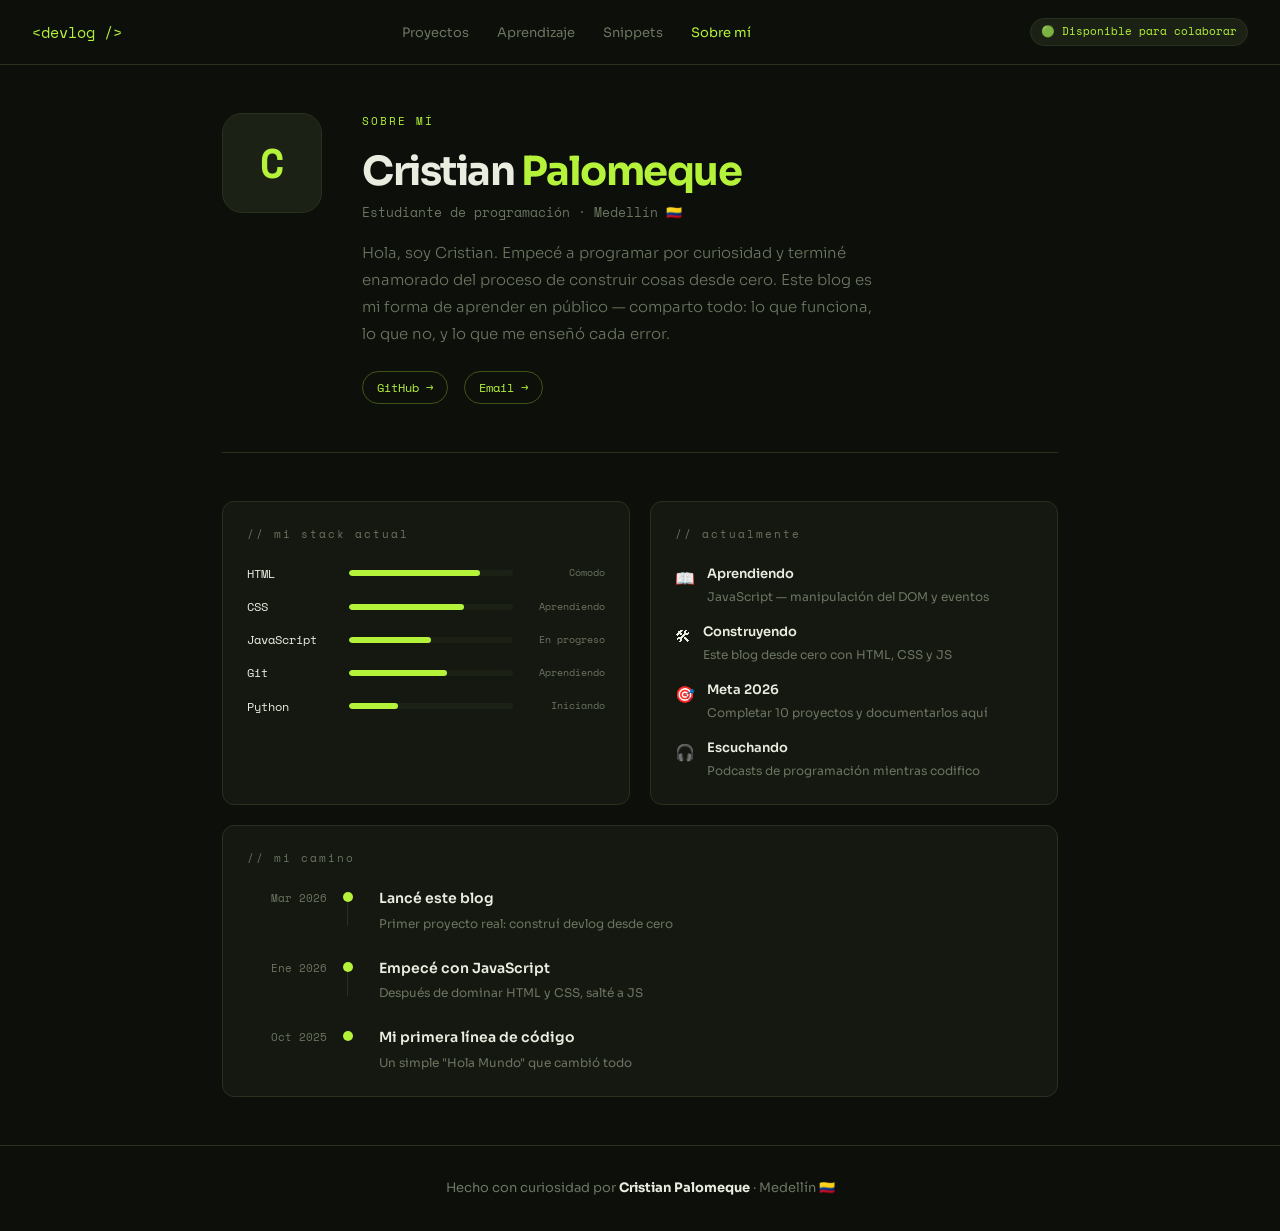
==== about.html @ 8deea7e2 "agrega página sobre mí con stack, timeline y estado actual" ====
<!DOCTYPE html>
<html lang="es">
<head>
  <meta charset="UTF-8">
  <meta name="viewport" content="width=device-width, initial-scale=1.0">
  <title>Sobre mí — Cristian Palomeque</title>
  <link href="https://fonts.googleapis.com/css2?family=Space+Mono:wght@400;700&family=Sora:wght@300;400;600;700&display=swap" rel="stylesheet">
  <link rel="stylesheet" href="css/style.css">
  <link rel="stylesheet" href="css/about.css">
</head>
<body>

  <nav>
    <div class="logo"><a href="index.html">&lt;devlog /&gt;</a></div>
    <ul>
      <li><a href="index.html#proyectos">Proyectos</a></li>
      <li><a href="index.html#aprendizaje">Aprendizaje</a></li>
      <li><a href="index.html#snippets">Snippets</a></li>
      <li><a href="about.html" class="active">Sobre mí</a></li>
    </ul>
    <span class="badge">🟢 Disponible para colaborar</span>
  </nav>

  <div class="about-wrapper">

    <!-- PERFIL -->
    <section class="about-hero">
      <div class="about-avatar">C</div>
      <div class="about-intro">
        <span class="hero-tag">Sobre mí</span>
        <h1>Cristian <em>Palomeque</em></h1>
        <p class="about-role">Estudiante de programación · Medellín 🇨🇴</p>
        <p class="about-bio">
          Hola, soy Cristian. Empecé a programar por curiosidad y terminé enamorado del proceso de construir cosas desde cero. Este blog es mi forma de aprender en público — comparto todo: lo que funciona, lo que no, y lo que me enseñó cada error.
        </p>
        <div class="about-links">
          <a href="https://github.com/TU_USUARIO" target="_blank" class="about-link">GitHub →</a>
          <a href="mailto:tuemail@gmail.com" class="about-link">Email →</a>
        </div>
      </div>
    </section>

    <div class="about-grid">

      <!-- STACK -->
      <section class="about-card">
        <div class="card-title">// mi stack actual</div>
        <div class="stack-list">
          <div class="stack-item">
            <span class="stack-name">HTML</span>
            <div class="stack-bar"><div class="stack-fill" style="width: 80%"></div></div>
            <span class="stack-level">Cómodo</span>
          </div>
          <div class="stack-item">
            <span class="stack-name">CSS</span>
            <div class="stack-bar"><div class="stack-fill" style="width: 70%"></div></div>
            <span class="stack-level">Aprendiendo</span>
          </div>
          <div class="stack-item">
            <span class="stack-name">JavaScript</span>
            <div class="stack-bar"><div class="stack-fill" style="width: 50%"></div></div>
            <span class="stack-level">En progreso</span>
          </div>
          <div class="stack-item">
            <span class="stack-name">Git</span>
            <div class="stack-bar"><div class="stack-fill" style="width: 60%"></div></div>
            <span class="stack-level">Aprendiendo</span>
          </div>
          <div class="stack-item">
            <span class="stack-name">Python</span>
            <div class="stack-bar"><div class="stack-fill" style="width: 30%"></div></div>
            <span class="stack-level">Iniciando</span>
          </div>
        </div>
      </section>

      <!-- ACTUALMENTE -->
      <section class="about-card">
        <div class="card-title">// actualmente</div>
        <ul class="now-list">
          <li>
            <span class="now-icon">📖</span>
            <div>
              <strong>Aprendiendo</strong>
              <p>JavaScript — manipulación del DOM y eventos</p>
            </div>
          </li>
          <li>
            <span class="now-icon">🛠</span>
            <div>
              <strong>Construyendo</strong>
              <p>Este blog desde cero con HTML, CSS y JS</p>
            </div>
          </li>
          <li>
            <span class="now-icon">🎯</span>
            <div>
              <strong>Meta 2026</strong>
              <p>Completar 10 proyectos y documentarlos aquí</p>
            </div>
          </li>
          <li>
            <span class="now-icon">🎧</span>
            <div>
              <strong>Escuchando</strong>
              <p>Podcasts de programación mientras codifico</p>
            </div>
          </li>
        </ul>
      </section>

      <!-- LÍNEA DE TIEMPO -->
      <section class="about-card about-card-wide">
        <div class="card-title">// mi camino</div>
        <div class="timeline">
          <div class="tl-item">
            <span class="tl-date">Mar 2026</span>
            <div class="tl-dot"></div>
            <div class="tl-content">
              <strong>Lancé este blog</strong>
              <p>Primer proyecto real: construí devlog desde cero</p>
            </div>
          </div>
          <div class="tl-item">
            <span class="tl-date">Ene 2026</span>
            <div class="tl-dot"></div>
            <div class="tl-content">
              <strong>Empecé con JavaScript</strong>
              <p>Después de dominar HTML y CSS, salté a JS</p>
            </div>
          </div>
          <div class="tl-item">
            <span class="tl-date">Oct 2025</span>
            <div class="tl-dot"></div>
            <div class="tl-content">
              <strong>Mi primera línea de código</strong>
              <p>Un simple "Hola Mundo" que cambió todo</p>
            </div>
          </div>
        </div>
      </section>

    </div>
  </div>

  <footer>
    <p>Hecho con curiosidad por <strong>Cristian Palomeque</strong> · Medellín 🇨🇴</p>
  </footer>

  <script src="js/main.js"></script>
</body>
</html>
---- css/style.css ----
*, *::before, *::after {
  box-sizing: border-box;
  margin: 0;
  padding: 0;
}

html {
  scroll-behavior: smooth;
}

:root {
  --bg: #0c0f0a;
  --surface: #141810;
  --surface2: #1c2116;
  --accent: #b5f23a;
  --accent2: #7ec8e3;
  --text: #e8ede0;
  --muted: #6b7560;
  --border: #2a3020;
  --mono: 'Space Mono', monospace;
  --sans: 'Sora', sans-serif;
}

body {
  font-family: var(--sans);
  background: var(--bg);
  color: var(--text);
  line-height: 1.6;
}

/* NAV */
nav {
  display: flex;
  align-items: center;
  justify-content: space-between;
  padding: 18px 32px;
  border-bottom: 1px solid var(--border);
  position: sticky;
  top: 0;
  background: var(--bg);
  z-index: 100;
}

.logo {
  font-family: var(--mono);
  font-size: 15px;
  color: var(--accent);
}

nav ul {
  display: flex;
  gap: 28px;
  list-style: none;
}

nav ul a {
  font-size: 13px;
  color: var(--muted);
  text-decoration: none;
  transition: color 0.2s;
}

nav ul a:hover { color: var(--text); }

.badge {
  font-family: var(--mono);
  font-size: 11px;
  background: var(--surface2);
  border: 1px solid var(--border);
  color: var(--accent);
  padding: 4px 10px;
  border-radius: 20px;
}

/* HERO */
.hero {
  padding: 64px 32px 48px;
  border-bottom: 1px solid var(--border);
}

.hero-tag {
  font-family: var(--mono);
  font-size: 11px;
  color: var(--accent);
  letter-spacing: 2px;
  text-transform: uppercase;
  display: block;
  margin-bottom: 20px;
}

.hero h1 {
  font-size: 48px;
  font-weight: 700;
  line-height: 1.1;
  letter-spacing: -1.5px;
  max-width: 560px;
  margin-bottom: 16px;
}

.hero h1 em {
  font-style: normal;
  color: var(--accent);
}

.hero p {
  font-size: 15px;
  color: var(--muted);
  max-width: 420px;
  margin-bottom: 32px;
  font-weight: 300;
}

.stats { display: flex; gap: 32px; }

.stat { display: flex; flex-direction: column; gap: 2px; }

.stat .num {
  font-family: var(--mono);
  font-size: 22px;
  font-weight: 700;
}

.stat .label {
  font-size: 11px;
  color: var(--muted);
}

/* LAYOUT */
.main {
  display: grid;
  grid-template-columns: 1fr 280px;
  max-width: 1100px;
  margin: 0 auto;
}

/* FEED */
.feed {
  padding: 40px 32px;
  border-right: 1px solid var(--border);
}

.section-header {
  display: flex;
  justify-content: space-between;
  align-items: center;
  margin-bottom: 24px;
}

.section-title {
  font-family: var(--mono);
  font-size: 11px;
  color: var(--muted);
  letter-spacing: 2px;
}

.ver-todos {
  font-family: var(--mono);
  font-size: 12px;
  color: var(--accent2);
  text-decoration: none;
}

/* POST FEATURED */
.post-featured {
  background: var(--surface);
  border: 1px solid var(--border);
  border-radius: 12px;
  padding: 28px;
  position: relative;
  overflow: hidden;
  transition: border-color 0.2s;
}

.post-featured::after {
  content: '';
  position: absolute;
  top: 0; left: 0; right: 0;
  height: 2px;
  background: linear-gradient(90deg, var(--accent), var(--accent2));
}

.post-featured:hover { border-color: rgba(181,242,58,0.3); }

.post-meta {
  display: flex;
  align-items: center;
  gap: 10px;
  margin-bottom: 14px;
}

.tag {
  font-family: var(--mono);
  font-size: 10px;
  padding: 3px 9px;
  border-radius: 20px;
  font-weight: 700;
}

.tag-proyecto { background: rgba(181,242,58,0.12); color: var(--accent); border: 1px solid rgba(181,242,58,0.25); }
.tag-log      { background: rgba(126,200,227,0.12); color: var(--accent2); border: 1px solid rgba(126,200,227,0.25); }
.tag-error    { background: rgba(255,120,90,0.10); color: #ff7857; border: 1px solid rgba(255,120,90,0.2); }
.tag-snippet  { background: rgba(200,160,255,0.10); color: #c8a0ff; border: 1px solid rgba(200,160,255,0.2); }

.fecha {
  font-family: var(--mono);
  font-size: 11px;
  color: var(--muted);
}

.post-featured h2 {
  font-size: 18px;
  font-weight: 600;
  line-height: 1.3;
  margin-bottom: 10px;
}

.post-featured p {
  font-size: 13px;
  color: var(--muted);
  margin-bottom: 16px;
  font-weight: 300;
}

.code-peek {
  background: var(--surface2);
  border: 1px solid var(--border);
  border-radius: 8px;
  padding: 14px 16px;
  margin-bottom: 18px;
  font-family: var(--mono);
  font-size: 12px;
  color: #8ec8a0;
  line-height: 1.7;
}

.code-peek .cm { color: var(--muted); }
.code-peek .kw { color: #c8a0ff; }
.code-peek .fn { color: var(--accent2); }
.code-peek .st { color: #ffb06a; }

.post-footer {
  display: flex;
  justify-content: space-between;
  align-items: center;
}

.read-time {
  font-family: var(--mono);
  font-size: 11px;
  color: var(--muted);
}

.leer-mas {
  font-family: var(--mono);
  font-size: 11px;
  color: var(--accent);
  text-decoration: none;
  transition: letter-spacing 0.2s;
}

.leer-mas:hover { letter-spacing: 1px; }

/* POST LIST */
.post-list { display: flex; flex-direction: column; }

.post-item {
  display: flex;
  gap: 16px;
  padding: 16px 0;
  border-bottom: 1px solid var(--border);
  cursor: pointer;
  transition: padding-left 0.15s;
}

.post-item:hover { padding-left: 6px; }
.post-item:last-child { border-bottom: none; }

.post-num {
  font-family: var(--mono);
  font-size: 11px;
  color: var(--border);
  min-width: 24px;
  margin-top: 3px;
}

.post-info { flex: 1; }

.post-info h3 {
  font-size: 14px;
  font-weight: 600;
  margin-bottom: 6px;
  line-height: 1.4;
}

.post-item-meta { display: flex; gap: 10px; align-items: center; }

/* SIDEBAR */
.sidebar { padding: 40px 24px; }

.sidebar-block { margin-bottom: 36px; }

.sidebar-title {
  font-family: var(--mono);
  font-size: 10px;
  color: var(--muted);
  letter-spacing: 2px;
  text-transform: uppercase;
  margin-bottom: 16px;
  padding-bottom: 10px;
  border-bottom: 1px solid var(--border);
}

.profile { display: flex; flex-direction: column; gap: 10px; }

.avatar {
  width: 52px;
  height: 52px;
  border-radius: 12px;
  background: var(--surface2);
  border: 1px solid var(--border);
  display: flex;
  align-items: center;
  justify-content: center;
  font-family: var(--mono);
  font-size: 20px;
  color: var(--accent);
  font-weight: 700;
}

.profile-name { font-size: 15px; font-weight: 600; margin-bottom: 4px; }

.profile-desc { font-size: 12px; color: var(--muted); line-height: 1.6; }

.stack { display: flex; flex-wrap: wrap; gap: 6px; margin-top: 4px; }

.pill {
  font-family: var(--mono);
  font-size: 10px;
  background: var(--surface2);
  border: 1px solid var(--border);
  color: var(--muted);
  padding: 3px 8px;
  border-radius: 4px;
}

/* TOPICS */
.topics { display: flex; flex-direction: column; gap: 6px; }

.topic {
  display: flex;
  justify-content: space-between;
  align-items: center;
  padding: 8px 10px;
  background: var(--surface);
  border: 1px solid var(--border);
  border-radius: 6px;
  font-size: 13px;
  cursor: pointer;
  transition: border-color 0.15s;
}

.topic:hover { border-color: var(--accent); }

.count {
  font-family: var(--mono);
  font-size: 11px;
  color: var(--muted);
}

/* NEWSLETTER */
.nl-text {
  font-size: 12px;
  color: var(--muted);
  line-height: 1.6;
  margin-bottom: 12px;
}

.nl-form { display: flex; flex-direction: column; gap: 8px; }

.nl-input {
  background: var(--surface);
  border: 1px solid var(--border);
  color: var(--text);
  font-family: var(--sans);
  font-size: 13px;
  padding: 10px 14px;
  border-radius: 6px;
  outline: none;
  transition: border-color 0.2s;
}

.nl-input:focus { border-color: var(--accent); }
.nl-input::placeholder { color: var(--muted); }

.nl-btn {
  background: var(--accent);
  color: var(--bg);
  font-family: var(--mono);
  font-size: 12px;
  font-weight: 700;
  border: none;
  padding: 10px;
  border-radius: 6px;
  cursor: pointer;
  letter-spacing: 0.5px;
  transition: opacity 0.2s;
}

.nl-btn:hover { opacity: 0.85; }

/* FOOTER */
footer {
  padding: 32px;
  border-top: 1px solid var(--border);
  text-align: center;
  font-size: 13px;
  color: var(--muted);
}

footer strong { color: var(--text); }

/* =====================
   RESPONSIVE
   ===================== */

/* Tablets (max 900px) */
@media (max-width: 900px) {
  .main {
    grid-template-columns: 1fr;
  }

  .feed {
    border-right: none;
    border-bottom: 1px solid var(--border);
  }

  .sidebar {
    padding: 32px;
  }

  .hero h1 {
    font-size: 36px;
  }
}

/* Móviles (max 600px) */
@media (max-width: 600px) {
  nav {
    flex-wrap: wrap;
    gap: 12px;
    padding: 14px 16px;
  }

  nav ul {
    gap: 16px;
    flex-wrap: wrap;
  }

  .badge {
    display: none;
  }

  .hero {
    padding: 40px 16px 32px;
  }

  .hero h1 {
    font-size: 28px;
    letter-spacing: -1px;
  }

  .hero p {
    font-size: 14px;
  }

  .stats {
    gap: 20px;
  }

  .feed {
    padding: 24px 16px;
  }

  .post-featured {
    padding: 20px;
  }

  .post-featured h2 {
    font-size: 16px;
  }

  .code-peek {
    font-size: 11px;
    padding: 10px 12px;
  }

  .sidebar {
    padding: 24px 16px;
  }

  footer {
    padding: 24px 16px;
    font-size: 12px;
  }
}

/* Móviles pequeños (max 400px) */
@media (max-width: 400px) {
  .hero h1 {
    font-size: 24px;
  }

  nav ul {
    display: none;
  }
}
---- css/about.css ----
.about-wrapper {
  max-width: 900px;
  margin: 0 auto;
  padding: 48px 32px;
}

/* HERO */
.about-hero {
  display: flex;
  gap: 40px;
  align-items: flex-start;
  margin-bottom: 48px;
  padding-bottom: 48px;
  border-bottom: 1px solid var(--border);
}

.about-avatar {
  width: 100px;
  height: 100px;
  border-radius: 20px;
  background: var(--surface2);
  border: 1px solid var(--border);
  display: flex;
  align-items: center;
  justify-content: center;
  font-family: var(--mono);
  font-size: 40px;
  color: var(--accent);
  font-weight: 700;
  flex-shrink: 0;
}

.about-intro { flex: 1; }

.about-intro h1 {
  font-size: 40px;
  font-weight: 700;
  letter-spacing: -1.5px;
  margin-bottom: 8px;
  line-height: 1.1;
}

.about-intro h1 em {
  font-style: normal;
  color: var(--accent);
}

.about-role {
  font-family: var(--mono);
  font-size: 13px;
  color: var(--muted);
  margin-bottom: 16px;
}

.about-bio {
  font-size: 15px;
  color: var(--muted);
  line-height: 1.8;
  max-width: 520px;
  margin-bottom: 24px;
  font-weight: 300;
}

.about-links {
  display: flex;
  gap: 16px;
}

.about-link {
  font-family: var(--mono);
  font-size: 12px;
  color: var(--accent);
  text-decoration: none;
  border: 1px solid rgba(181,242,58,0.3);
  padding: 6px 14px;
  border-radius: 20px;
  transition: background 0.2s;
}

.about-link:hover {
  background: rgba(181,242,58,0.08);
}

/* GRID */
.about-grid {
  display: grid;
  grid-template-columns: 1fr 1fr;
  gap: 20px;
}

.about-card {
  background: var(--surface);
  border: 1px solid var(--border);
  border-radius: 12px;
  padding: 24px;
}

.about-card-wide {
  grid-column: 1 / -1;
}

.card-title {
  font-family: var(--mono);
  font-size: 11px;
  color: var(--muted);
  letter-spacing: 2px;
  margin-bottom: 20px;
}

/* STACK BARS */
.stack-list {
  display: flex;
  flex-direction: column;
  gap: 14px;
}

.stack-item {
  display: grid;
  grid-template-columns: 90px 1fr 80px;
  align-items: center;
  gap: 12px;
}

.stack-name {
  font-family: var(--mono);
  font-size: 12px;
  color: var(--text);
}

.stack-bar {
  height: 6px;
  background: var(--surface2);
  border-radius: 3px;
  overflow: hidden;
}

.stack-fill {
  height: 100%;
  background: var(--accent);
  border-radius: 3px;
  transition: width 1s ease;
}

.stack-level {
  font-family: var(--mono);
  font-size: 10px;
  color: var(--muted);
  text-align: right;
}

/* NOW LIST */
.now-list {
  list-style: none;
  display: flex;
  flex-direction: column;
  gap: 16px;
}

.now-list li {
  display: flex;
  gap: 12px;
  align-items: flex-start;
}

.now-icon {
  font-size: 16px;
  margin-top: 2px;
  flex-shrink: 0;
}

.now-list strong {
  font-size: 13px;
  font-weight: 600;
  display: block;
  margin-bottom: 2px;
}

.now-list p {
  font-size: 12px;
  color: var(--muted);
}

/* TIMELINE */
.timeline {
  display: flex;
  flex-direction: column;
  gap: 0;
}

.tl-item {
  display: grid;
  grid-template-columns: 80px 20px 1fr;
  gap: 16px;
  align-items: flex-start;
  padding-bottom: 24px;
  position: relative;
}

.tl-item:last-child { padding-bottom: 0; }

.tl-date {
  font-family: var(--mono);
  font-size: 11px;
  color: var(--muted);
  padding-top: 3px;
  text-align: right;
}

.tl-dot {
  width: 10px;
  height: 10px;
  background: var(--accent);
  border-radius: 50%;
  margin-top: 5px;
  position: relative;
  flex-shrink: 0;
}

.tl-item:not(:last-child) .tl-dot::after {
  content: '';
  position: absolute;
  top: 10px;
  left: 4px;
  width: 1px;
  height: calc(100% + 14px);
  background: var(--border);
}

.tl-content strong {
  font-size: 14px;
  font-weight: 600;
  display: block;
  margin-bottom: 4px;
}

.tl-content p {
  font-size: 12px;
  color: var(--muted);
}

/* NAV active */
nav a.active { color: var(--accent) !important; }

/* NAV logo link */
.logo a {
  color: var(--accent);
  text-decoration: none;
}

/* RESPONSIVE */
@media (max-width: 700px) {
  .about-hero {
    flex-direction: column;
    gap: 24px;
  }

  .about-grid {
    grid-template-columns: 1fr;
  }

  .about-card-wide {
    grid-column: 1;
  }

  .about-intro h1 {
    font-size: 28px;
  }

  .stack-item {
    grid-template-columns: 70px 1fr 70px;
  }
}
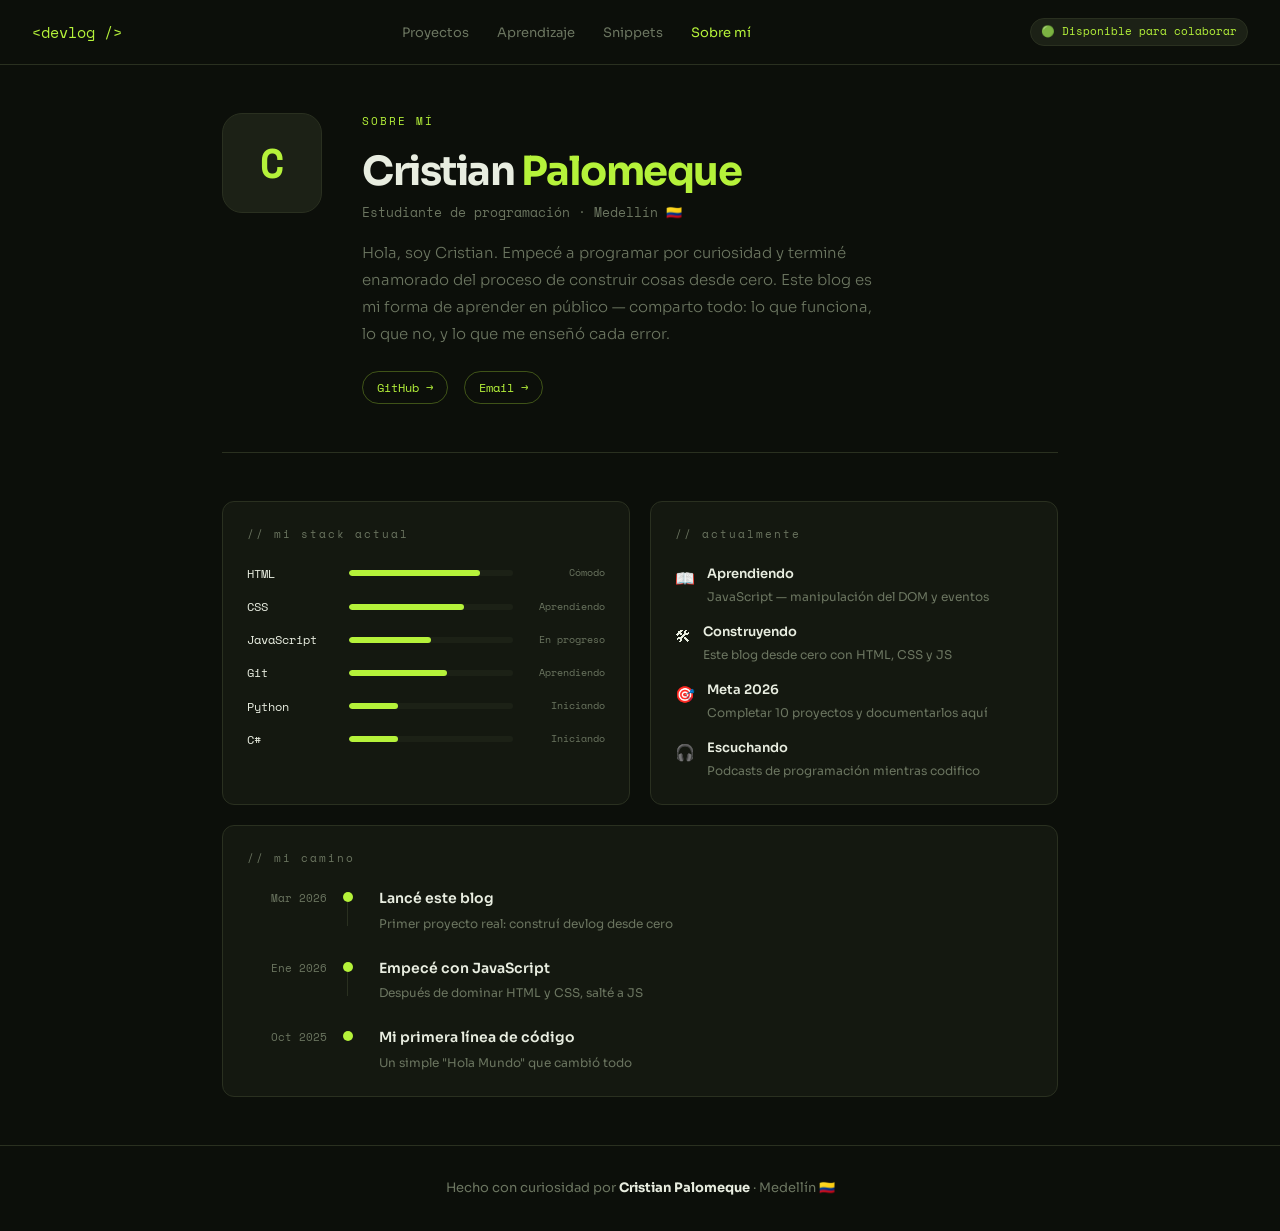
==== commit 6baccff4: "agrega primera página de post con código y navegación" ====
--- a/about.html
+++ b/about.html
@@ -34,8 +34,8 @@
           Hola, soy Cristian. Empecé a programar por curiosidad y terminé enamorado del proceso de construir cosas desde cero. Este blog es mi forma de aprender en público — comparto todo: lo que funciona, lo que no, y lo que me enseñó cada error.
         </p>
         <div class="about-links">
-          <a href="https://github.com/TU_USUARIO" target="_blank" class="about-link">GitHub →</a>
-          <a href="mailto:tuemail@gmail.com" class="about-link">Email →</a>
+          <a href="https://github.com/Ibarguen10" target="_blank" class="about-link">GitHub →</a>
+          <a href="mailto:cp251812@gmail.com" class="about-link">Email →</a>
         </div>
       </div>
     </section>
@@ -68,6 +68,11 @@
           </div>
           <div class="stack-item">
             <span class="stack-name">Python</span>
+            <div class="stack-bar"><div class="stack-fill" style="width: 30%"></div></div>
+            <span class="stack-level">Iniciando</span>
+          </div>
+          <div class="stack-item">
+            <span class="stack-name">C#</span>
             <div class="stack-bar"><div class="stack-fill" style="width: 30%"></div></div>
             <span class="stack-level">Iniciando</span>
           </div>
